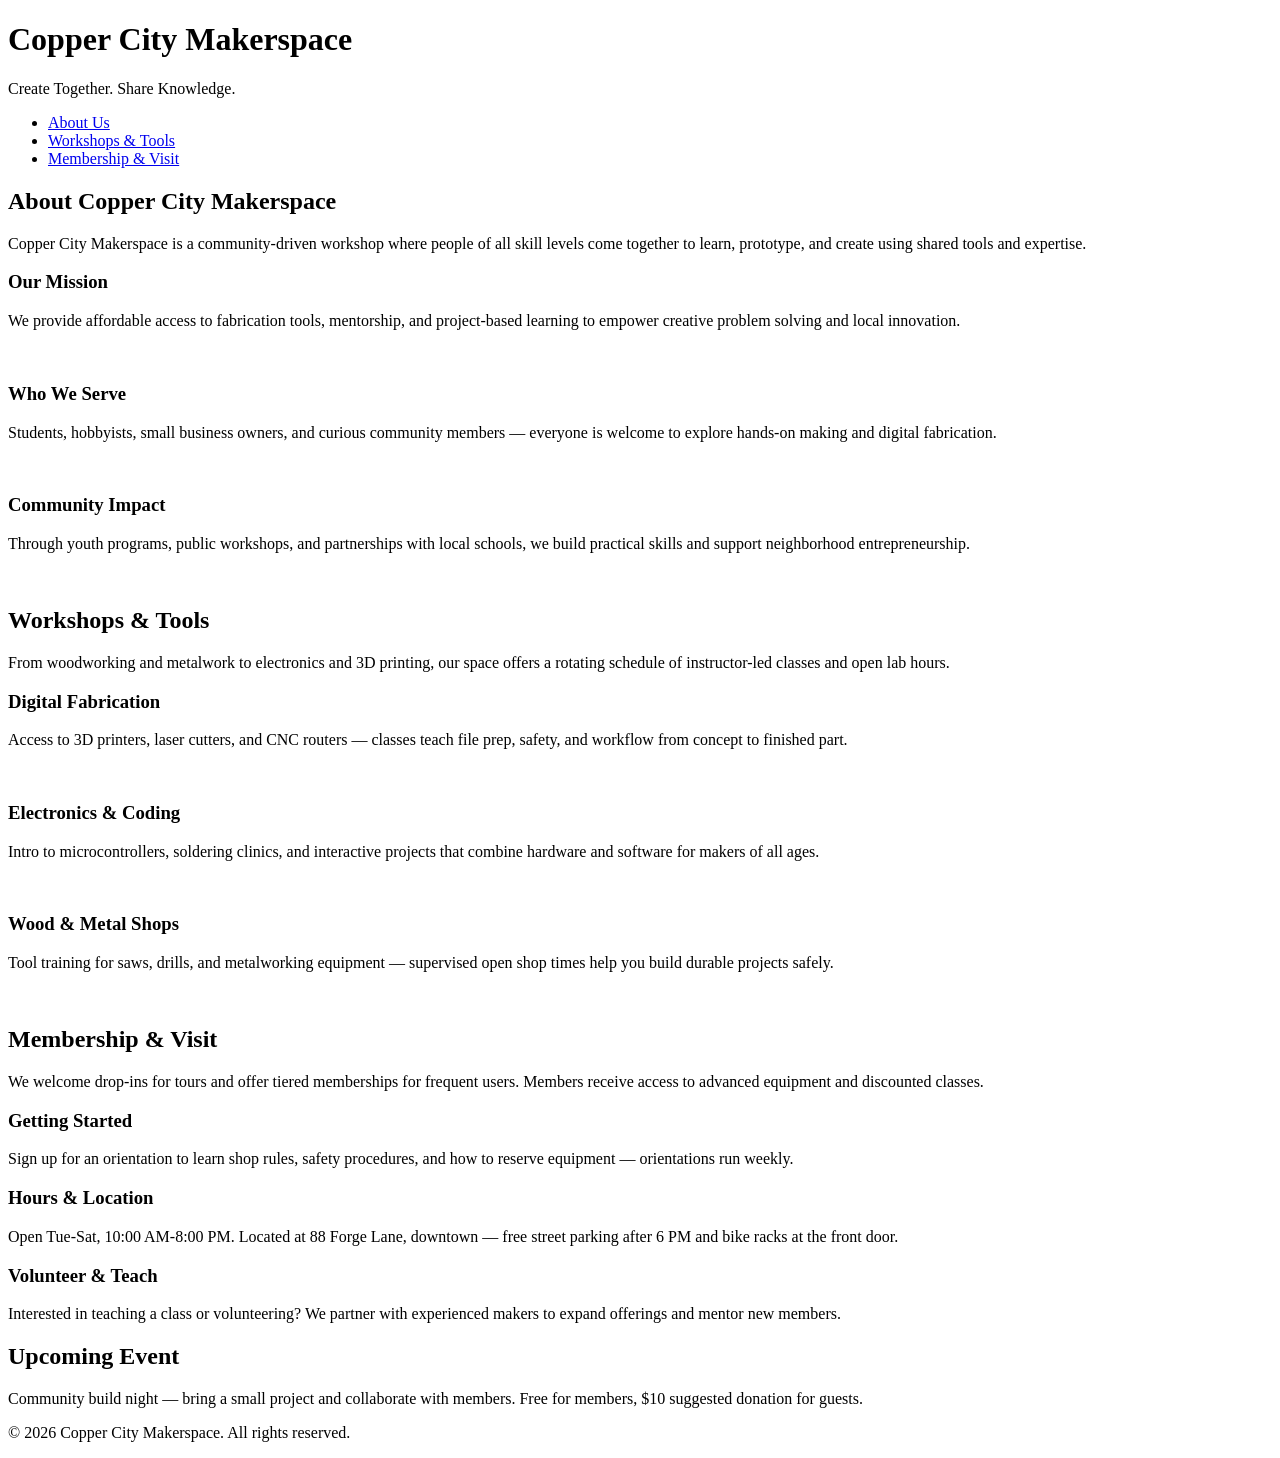
==== index.html @ 103af61a "Added new pages" ====
<!DOCTYPE html>
<html lang="en">
<head>
    <meta charset="UTF-8">
    <meta name="viewport" content="width=device-width, initial-scale=1.0">
    <link rel="stylesheet" href="styles.css">
    <title>Copper City Makerspace</title>
</head>
<body>
    <header>
        <h1>Copper City Makerspace</h1>
        <p>Create Together. Share Knowledge.</p>
    </header>
<nav>
    <ul>
        <li><a href="about.html">About Us</a></li>
        <li><a href="workshops.html">Workshops & Tools</a></li>
        <li><a href="memberships.html">Membership & Visit</a></li>
    </ul>
</nav>
<main>
    <section id="about">
        <h2>About Copper City Makerspace</h2>
        <p>Copper City Makerspace is a community-driven workshop where people of all skill levels come together to learn, prototype, and create using shared tools and expertise.</p>
        <div class="card-row">
            <section>
                <h3>Our Mission</h3>
                <p>We provide affordable access to fabrication tools, mentorship, and project-based learning to empower creative problem solving and local innovation.</p>
                <img src="images/engineering.jpg" alt="" width="300">
            </section>
            <section>
                <h3>Who We Serve</h3>
                <p>Students, hobbyists, small business owners, and curious community members — everyone is welcome to explore hands-on making and digital fabrication.</p>
                <img src="images/ideation.jpg" alt="" width="300">
            </section>
            <section>
                <h3>Community Impact</h3>
                <p>Through youth programs, public workshops, and partnerships with local schools, we build practical skills and support neighborhood entrepreneurship.</p>
                <img src="images/storytelling.jpg" alt="" width="300">
            </section>
        </div>
    </section>
    <section id="workshops">
        <h2>Workshops & Tools</h2>
        <p>From woodworking and metalwork to electronics and 3D printing, our space offers a rotating schedule of instructor-led classes and open lab hours.</p>
        <div class="card-row">
            <section>
                <h3>Digital Fabrication</h3>
                <p>Access to 3D printers, laser cutters, and CNC routers — classes teach file prep, safety, and workflow from concept to finished part.</p>
                <img src="images/3Dprinter.jpg" alt="" width="300">
            </section>
            <section>
                <h3>Electronics & Coding</h3>
                <p>Intro to microcontrollers, soldering clinics, and interactive projects that combine hardware and software for makers of all ages.</p>
                <img src="images/microcontroller.jpg" alt="" width="300">
            </section>
            <section>
                <h3>Wood & Metal Shops</h3>
                <p>Tool training for saws, drills, and metalworking equipment — supervised open shop times help you build durable projects safely.</p>
                <img src="images/metalworking.jpg" alt="" width="300">
            </section>
        </div>
    </section>
    <section id="memberships">
        <h2>Membership & Visit</h2>
        <p>We welcome drop-ins for tours and offer tiered memberships for frequent users. Members receive access to advanced equipment and discounted classes.</p>
        <div class="card-row"> 
            <section>
                <h3>Getting Started</h3>
                <p>Sign up for an orientation to learn shop rules, safety procedures, and how to reserve equipment — orientations run weekly.</p>
            </section>
            <section>
                <h3>Hours & Location</h3>
                <p>Open Tue-Sat, 10:00 AM-8:00 PM. Located at 88 Forge Lane, downtown — free street parking after 6 PM and bike racks at the front door.</p>
            </section>
            <section>
                <h3>Volunteer & Teach</h3>
                <p>Interested in teaching a class or volunteering? We partner with experienced makers to expand offerings and mentor new members.</p>
            </section>
        </div>
    </section>
</main>
<aside>
    <h2>Upcoming Event</h2>
    <p>Community build night — bring a small project and collaborate with members. Free for members, $10 suggested donation for guests.</p>
</aside>
<footer>
    <p>&copy; 2026 Copper City Makerspace. All rights reserved.</p>
</footer>
</body>
</html>
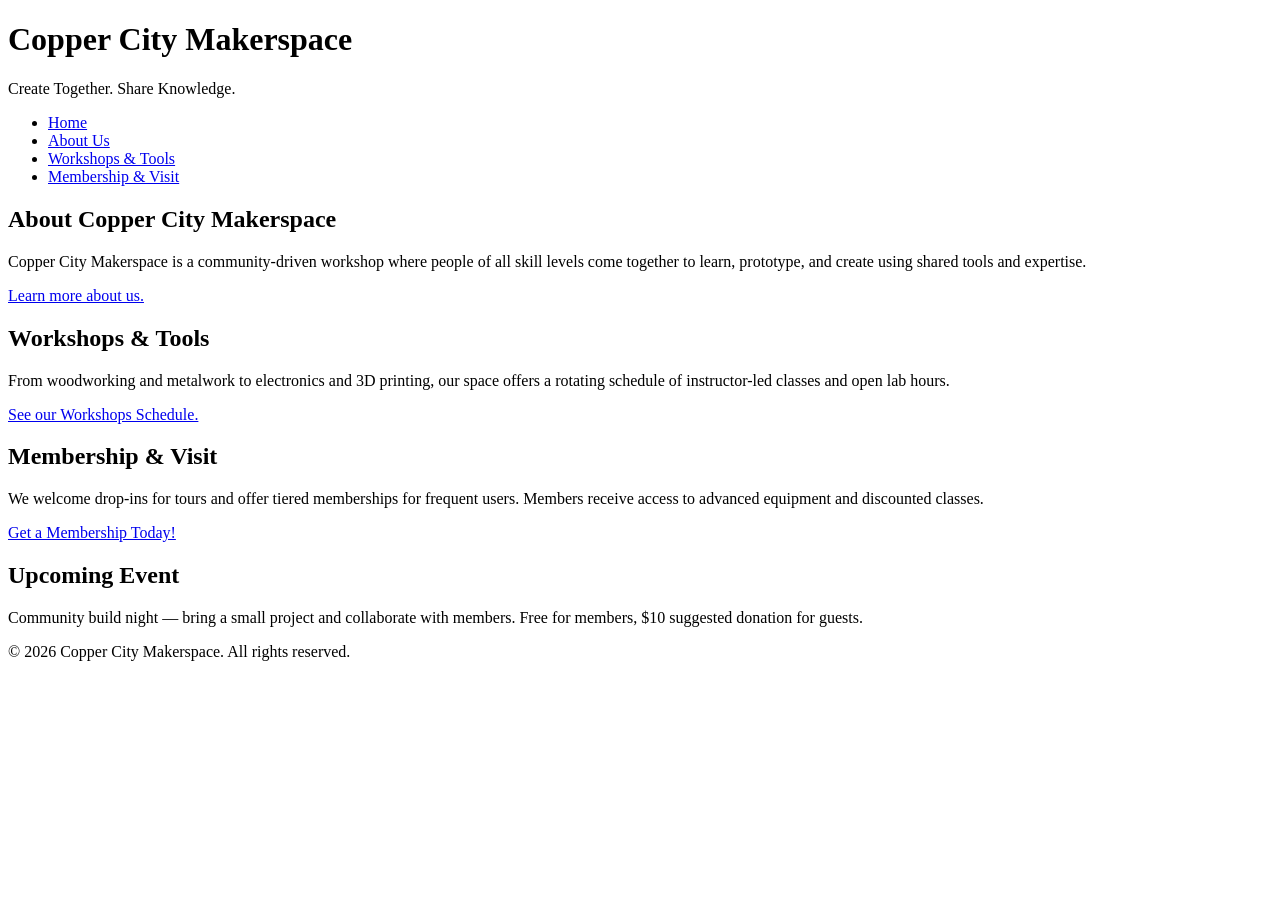
==== commit 79874e04: "next iteration of html complete" ====
--- a/index.html
+++ b/index.html
@@ -13,6 +13,7 @@
     </header>
 <nav>
     <ul>
+        <li><a href="index.html">Home</a></li>
         <li><a href="about.html">About Us</a></li>
         <li><a href="workshops.html">Workshops & Tools</a></li>
         <li><a href="memberships.html">Membership & Visit</a></li>
@@ -22,62 +23,17 @@
     <section id="about">
         <h2>About Copper City Makerspace</h2>
         <p>Copper City Makerspace is a community-driven workshop where people of all skill levels come together to learn, prototype, and create using shared tools and expertise.</p>
-        <div class="card-row">
-            <section>
-                <h3>Our Mission</h3>
-                <p>We provide affordable access to fabrication tools, mentorship, and project-based learning to empower creative problem solving and local innovation.</p>
-                <img src="images/engineering.jpg" alt="" width="300">
-            </section>
-            <section>
-                <h3>Who We Serve</h3>
-                <p>Students, hobbyists, small business owners, and curious community members — everyone is welcome to explore hands-on making and digital fabrication.</p>
-                <img src="images/ideation.jpg" alt="" width="300">
-            </section>
-            <section>
-                <h3>Community Impact</h3>
-                <p>Through youth programs, public workshops, and partnerships with local schools, we build practical skills and support neighborhood entrepreneurship.</p>
-                <img src="images/storytelling.jpg" alt="" width="300">
-            </section>
-        </div>
+        <a href="about.html">Learn more about us.</a>
     </section>
     <section id="workshops">
         <h2>Workshops & Tools</h2>
         <p>From woodworking and metalwork to electronics and 3D printing, our space offers a rotating schedule of instructor-led classes and open lab hours.</p>
-        <div class="card-row">
-            <section>
-                <h3>Digital Fabrication</h3>
-                <p>Access to 3D printers, laser cutters, and CNC routers — classes teach file prep, safety, and workflow from concept to finished part.</p>
-                <img src="images/3Dprinter.jpg" alt="" width="300">
-            </section>
-            <section>
-                <h3>Electronics & Coding</h3>
-                <p>Intro to microcontrollers, soldering clinics, and interactive projects that combine hardware and software for makers of all ages.</p>
-                <img src="images/microcontroller.jpg" alt="" width="300">
-            </section>
-            <section>
-                <h3>Wood & Metal Shops</h3>
-                <p>Tool training for saws, drills, and metalworking equipment — supervised open shop times help you build durable projects safely.</p>
-                <img src="images/metalworking.jpg" alt="" width="300">
-            </section>
-        </div>
+        <a href="workshops.html">See our Workshops Schedule.</a>
     </section>
     <section id="memberships">
         <h2>Membership & Visit</h2>
         <p>We welcome drop-ins for tours and offer tiered memberships for frequent users. Members receive access to advanced equipment and discounted classes.</p>
-        <div class="card-row"> 
-            <section>
-                <h3>Getting Started</h3>
-                <p>Sign up for an orientation to learn shop rules, safety procedures, and how to reserve equipment — orientations run weekly.</p>
-            </section>
-            <section>
-                <h3>Hours & Location</h3>
-                <p>Open Tue-Sat, 10:00 AM-8:00 PM. Located at 88 Forge Lane, downtown — free street parking after 6 PM and bike racks at the front door.</p>
-            </section>
-            <section>
-                <h3>Volunteer & Teach</h3>
-                <p>Interested in teaching a class or volunteering? We partner with experienced makers to expand offerings and mentor new members.</p>
-            </section>
-        </div>
+        <a href="memberships.html">Get a Membership Today!</a>
     </section>
 </main>
 <aside>
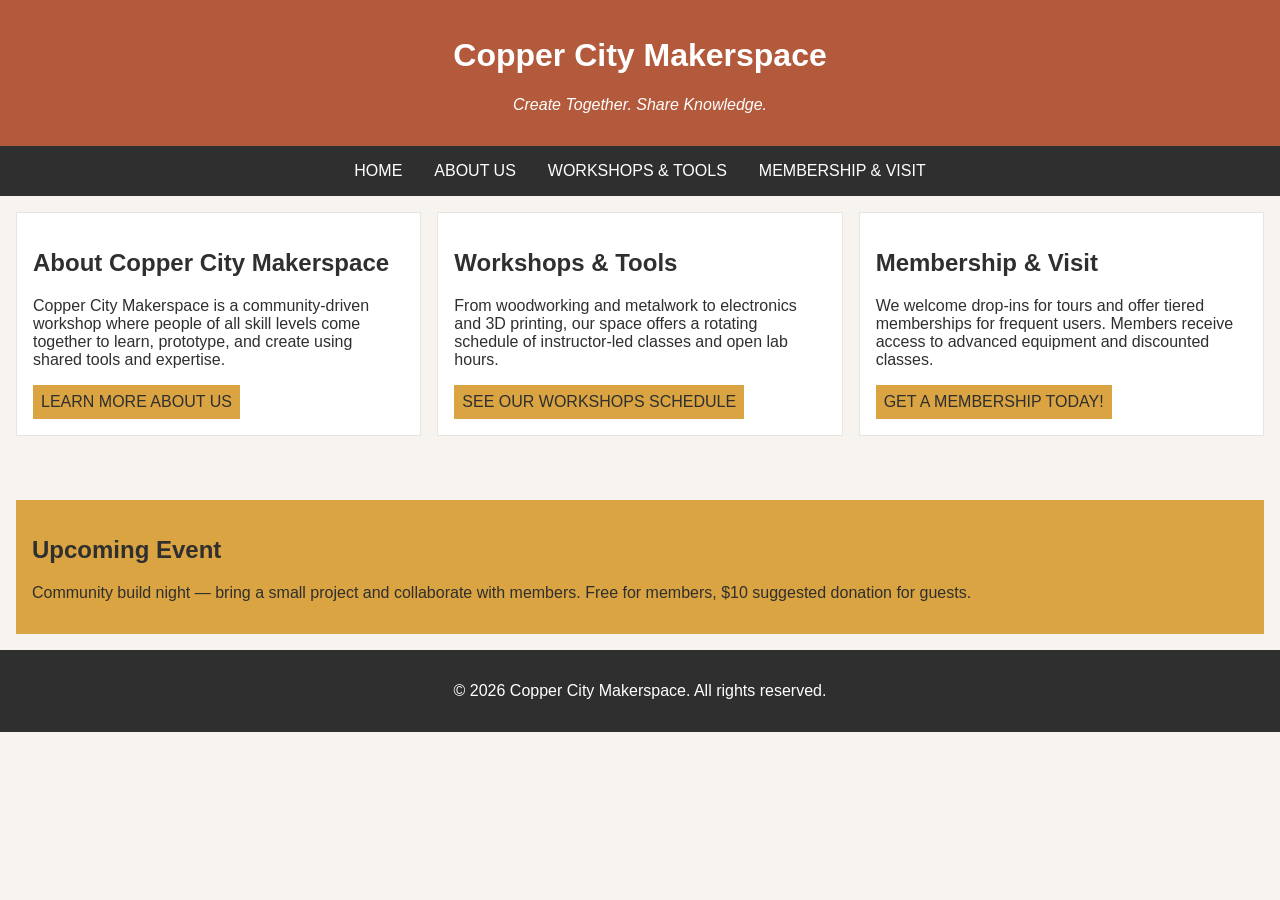
==== commit ae48576c: "completed iteration for multipage site" ====
--- a/index.html
+++ b/index.html
@@ -7,10 +7,10 @@
     <title>Copper City Makerspace</title>
 </head>
 <body>
-    <header>
-        <h1>Copper City Makerspace</h1>
-        <p>Create Together. Share Knowledge.</p>
-    </header>
+ <header>
+    <h1>Copper City Makerspace</h1>
+     <p>Create Together. Share Knowledge.</p>
+</header>
 <nav>
     <ul>
         <li><a href="index.html">Home</a></li>
@@ -19,16 +19,16 @@
         <li><a href="memberships.html">Membership & Visit</a></li>
     </ul>
 </nav>
-<main>
+<main class="card-row">
     <section id="about">
         <h2>About Copper City Makerspace</h2>
         <p>Copper City Makerspace is a community-driven workshop where people of all skill levels come together to learn, prototype, and create using shared tools and expertise.</p>
-        <a href="about.html">Learn more about us.</a>
+        <a href="about.html">Learn more about us</a>
     </section>
     <section id="workshops">
         <h2>Workshops & Tools</h2>
         <p>From woodworking and metalwork to electronics and 3D printing, our space offers a rotating schedule of instructor-led classes and open lab hours.</p>
-        <a href="workshops.html">See our Workshops Schedule.</a>
+        <a href="workshops.html">See our Workshops Schedule</a>
     </section>
     <section id="memberships">
         <h2>Membership & Visit</h2>
--- a/styles.css
+++ b/styles.css
@@ -0,0 +1,122 @@
+/* =====  CSS by Christina Carrasquilla, updated by Jackie Roman =====  */
+
+/* ===== Color Palette 
+
+Copper:#B35A3C
+Charcoal:#2F2F2F
+Light Background:#F7F4EF
+Card Background:#FFFFFF
+Soft Gold:#D9A441
+Border:#E5E5E5
+
+===== */
+
+/* ===== GLOBAL (Base) Styles ===== */
+
+body {
+    font-family: Arial, sans-serif;
+    margin: 0;
+    background-color: #F7F4EF;
+    color: #2F2F2F;
+    display: grid;
+    grid-template-columns: 1fr;
+}
+
+header {
+    background-color: #B35A3C;
+    color: white;
+    text-align: center;
+    padding: 1rem;
+}
+
+header img {
+    margin-top: 0.5rem;
+}
+header p {
+    font-style:italic;
+}
+nav {
+    background-color: #2F2F2F;
+    padding:.5rem;
+}
+
+nav ul {
+    list-style: none;
+    margin: 0;
+    padding: 0;
+}
+
+nav a {
+    color: white;
+    text-decoration: none;
+    padding: 0.5rem;
+    display: inline-block;
+    text-transform:uppercase;
+}
+
+nav a:hover {
+    background-color: #B35A3C;
+}
+
+main a {
+    background-color:#D9A441;
+    color: #2F2F2F;
+    text-decoration: none;
+    padding: 0.5rem;
+    display: inline-block;
+    text-transform:uppercase;
+}
+
+main a:hover {
+    background-color: #B35A3C;
+    color:white;
+}
+main {
+    padding: 1rem;
+}
+
+section {
+    margin-bottom: 2rem;
+}
+
+.card-row section {
+    background-color: white;
+    border: 1px solid #E5E5E5;
+    padding: 1rem;
+}
+
+img {
+    display: block;
+    margin-top: 0.5rem;
+    max-width: 100%;
+}
+
+aside {
+    background-color: #D9A441;
+    padding: 1rem;
+    margin: 1rem;
+}
+
+footer {
+    background-color: #2F2F2F;
+    color: white;
+    text-align: center;
+    padding: 1rem;
+}
+/* ===== MEDIA QUERIES (MEDIUM ===== */
+@media screen and (min-width:817px){
+    nav ul {
+        display: flex;
+        justify-content: center;
+         gap: 1rem;
+}
+
+    .card-row {
+        display: flex;
+        gap: 1rem;
+    }
+
+    .card-row section {
+        width: 30%;
+    }
+}
